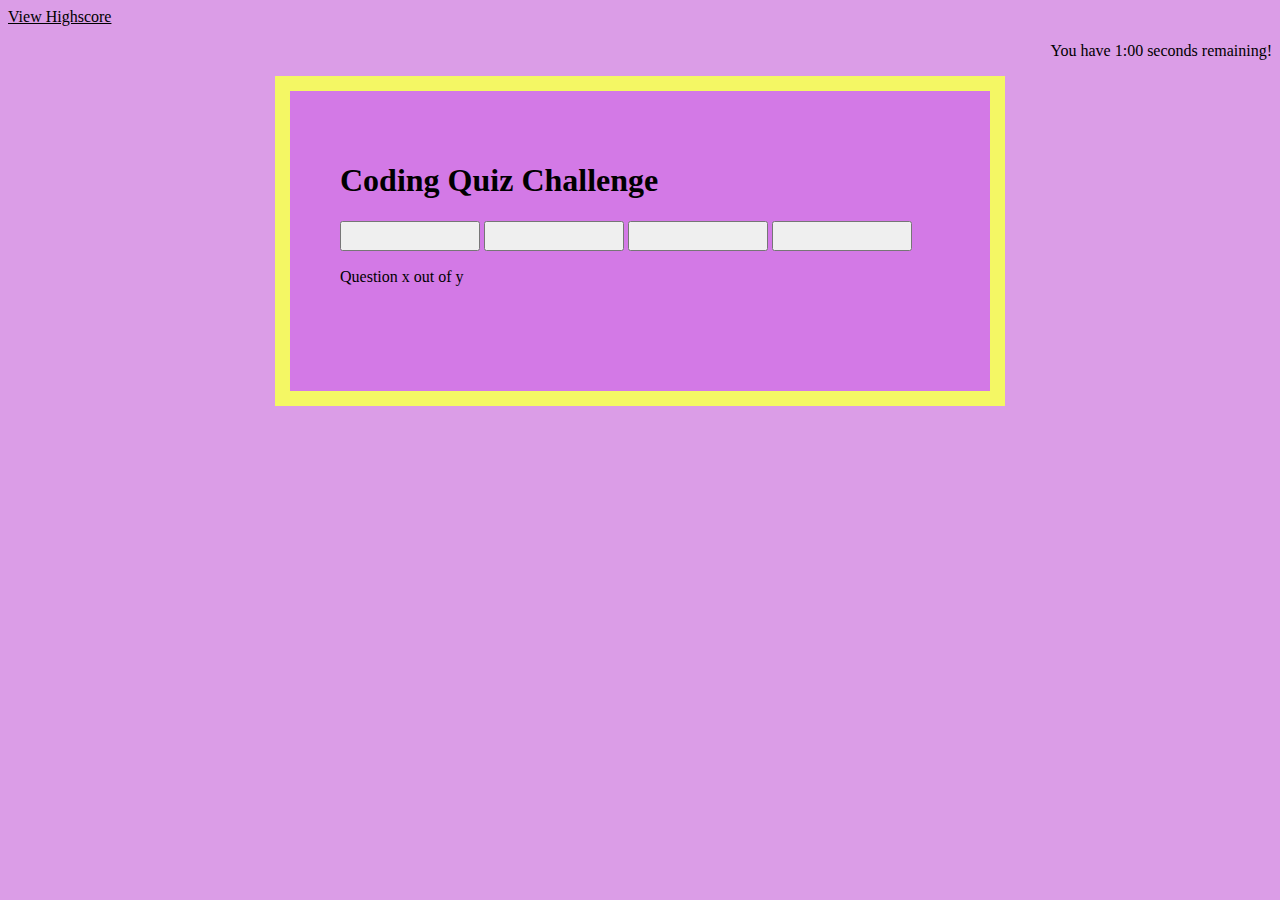
==== index.html @ a8398ae8 "formatted html some more and added in a little css just to be able to visualize better." ====
<!DOCTYPE html>
<html lang="en">
<head>
    <meta charset="UTF-8">
    <meta name="viewport" content="width=device-width, initial-scale=1.0">
    <link rel="stylesheet" href="./style.css">
    <title>JavaScript Quiz</title>
</head>
<body>
    <div>
        
            <a href="./highscore.html">View Highscore</a>
            <p id="timer">You have <span id="time">1:00</span> seconds remaining!</p>
        
    </div>



    <div class="maingrid">
        <div id="quiz">
            <h1>Coding Quiz Challenge</h1>

            <p id="question"></p>

            <div class="buttons">
                <button class="btnstyle" id="btn0"><span id="choice0"></span></button>
                <button class="btnstyle" id="btn1"><span id="choice1"></span></button>
                <button class="btnstyle" id="btn2"><span id="choice2"></span></button>
                <button class="btnstyle" id="btn3"><span id="choice3"></span></button>
            </div>

            <footer>
                <p id="progress">Question x out of y</p>
            </footer>
        </div>
    </div>


    <script src="./script.js"></script>
</body>
</html>
---- style.css ----
body {
    background-color: rgb(219, 157, 231);
}

a {
    color: black;
}

#timer {
    text-align: right;
}

/* .maingrid {
    margin-left: auto;
    margin-right: auto;
} */

#quiz {
  background-color: rgb(211, 121, 230);
  width: 600px;
  height: 200px;
  border: 15px solid rgb(244, 247, 100);
  padding: 50px;
  margin-left: auto;
  margin-right: auto;
}

.btnstyle {
    width: 140px;
    height: 30px;
}
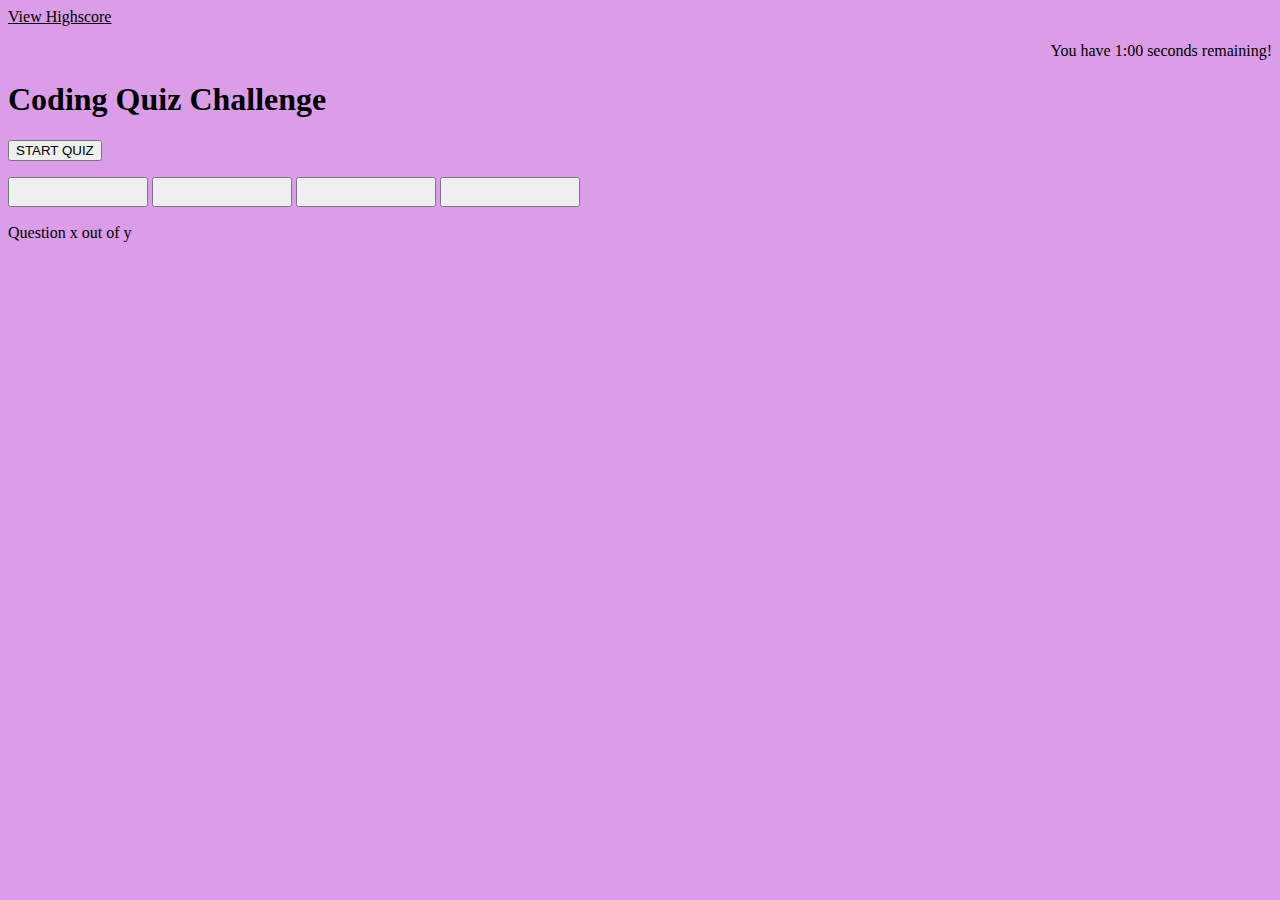
==== commit 06f25408: "office hours work on objects/arrays" ====
--- a/index.html
+++ b/index.html
@@ -17,8 +17,9 @@
 
 
     <div class="maingrid">
-        <div id="quiz">
+        <div data-begin="begin" id="quizContainer">
             <h1>Coding Quiz Challenge</h1>
+            <button id="startButton">START QUIZ</button>
 
             <p id="question"></p>
 
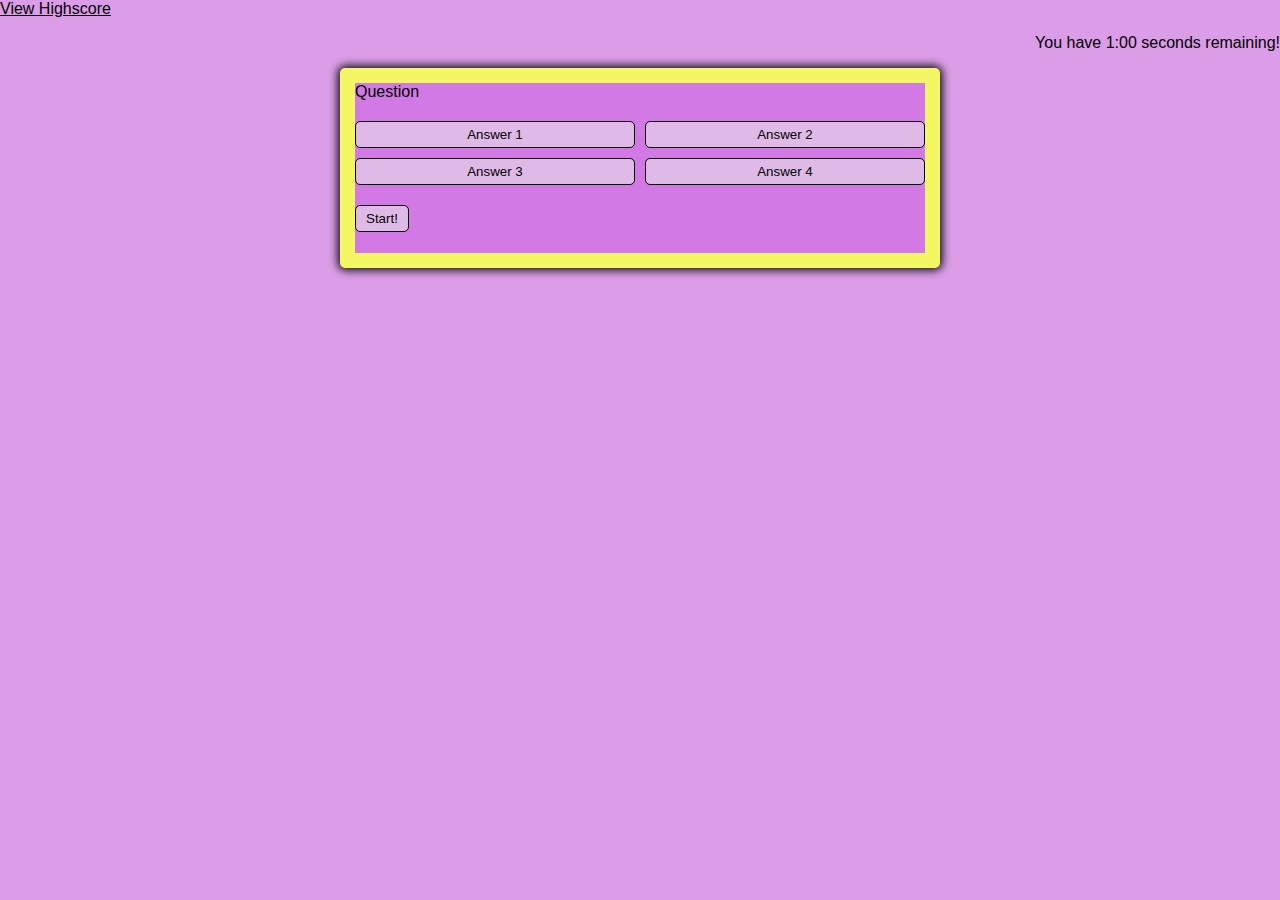
==== commit 58085572: "css tweaking" ====
--- a/index.html
+++ b/index.html
@@ -15,8 +15,22 @@
     </div>
 
 
+    <div class="container">
+        <div id="question-container" class="hide">
+            <div id="question">Question</div>
+            <div id="answer-buttons" class="btn-grid">
+              <button class="btn">Answer 1</button>
+              <button class="btn">Answer 2</button>
+              <button class="btn">Answer 3</button>
+              <button class="btn">Answer 4</button>
+            </div>
+        </div>
+        <div class="controls">
+            <button id="start-btn" class="start-btn btn">Start!</button>
+        </div>
+    </div>
 
-    <div class="maingrid">
+    <!-- <div class="container">
         <div data-begin="begin" id="quizContainer">
             <h1>Coding Quiz Challenge</h1>
             <button id="startButton">START QUIZ</button>
@@ -34,7 +48,7 @@
                 <p id="progress">Question x out of y</p>
             </footer>
         </div>
-    </div>
+    </div> -->
 
 
     <script src="./script.js"></script>
--- a/style.css
+++ b/style.css
@@ -1,5 +1,12 @@
+*, *::before, *::after {
+    box-sizing: border-box;
+    font-family: Impact, Haettenschweiler, 'Arial Narrow Bold', sans-serif;
+}
+
 body {
     background-color: rgb(219, 157, 231);
+    padding: 0;
+    margin: 0;
 }
 
 a {
@@ -10,22 +17,45 @@
     text-align: right;
 }
 
+.container {
+  background-color: rgb(211, 121, 230);
+  width: 600px;
+  height: 200px;
+  border: 15px solid rgb(244, 247, 100);
+  border-radius: 5px;
+  margin-left: auto;
+  margin-right: auto;
+  box-shadow: 0 0 10px 2px;
+}
+
+.btn-grid {
+    display: grid;
+    grid-template-columns: repeat(2, auto);
+    gap: 10px;
+    margin: 20px 0;
+}
+
+.btn {
+    border: 1px solid black;
+    background-color: rgb(224, 186, 231);
+    border-radius: 5px;
+    padding: 5px 10px;
+}
+
+.btn:hover {
+    border: 1px solid rgb(197, 22, 228);
+    background-color: rgb(241, 245, 41);
+    box-shadow: 0 0 10px 2px;
+}
+
+
 /* .maingrid {
     margin-left: auto;
     margin-right: auto;
 } */
 
-#quiz {
-  background-color: rgb(211, 121, 230);
-  width: 600px;
-  height: 200px;
-  border: 15px solid rgb(244, 247, 100);
-  padding: 50px;
-  margin-left: auto;
-  margin-right: auto;
-}
 
-.btnstyle {
+/* .btnstyle {
     width: 140px;
     height: 30px;
-}+} */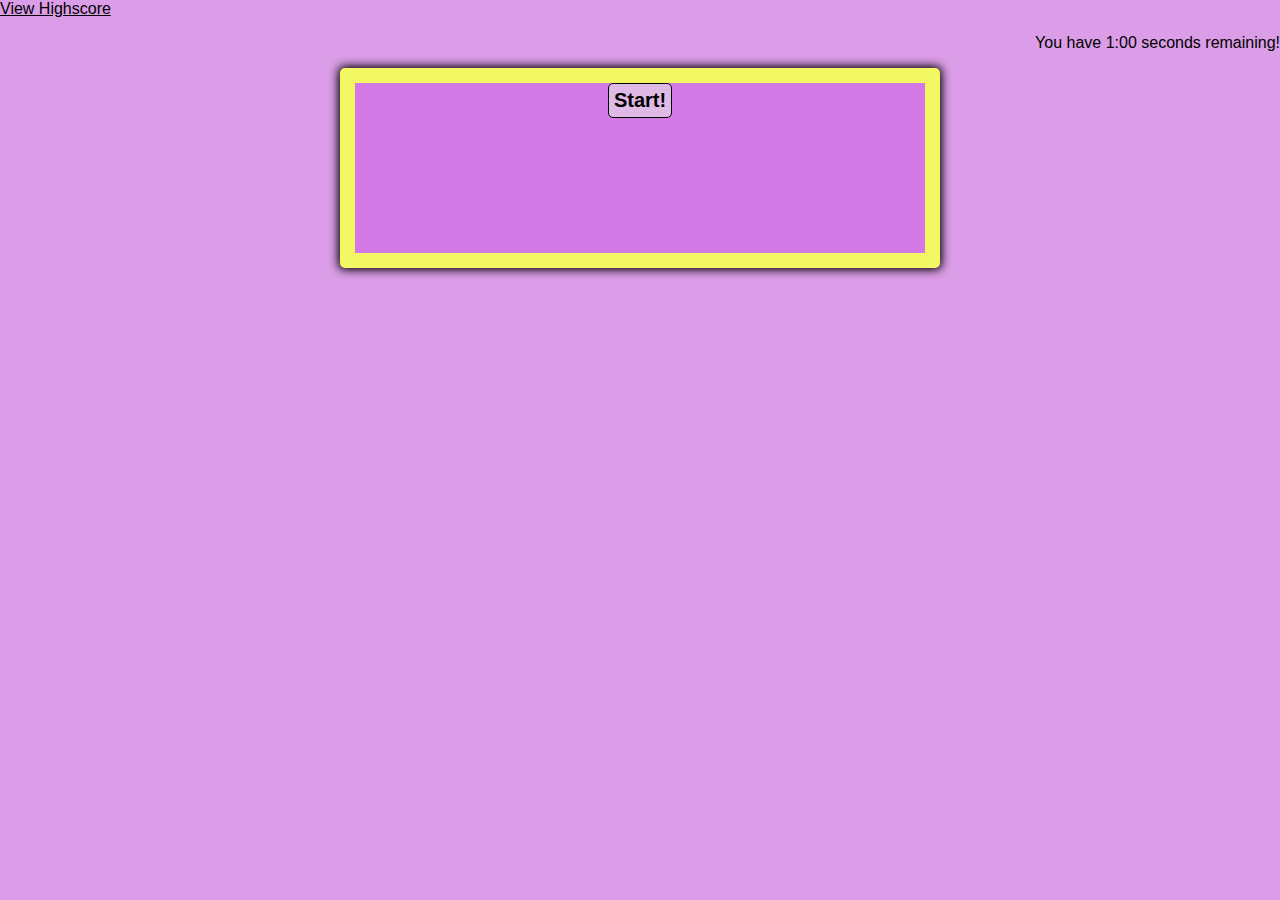
==== commit e5311cd5: "getting crushed by the set interval timer stuff. tried a million things and I can't get it to work. " ====
--- a/index.html
+++ b/index.html
@@ -5,6 +5,10 @@
     <meta name="viewport" content="width=device-width, initial-scale=1.0">
     <link rel="stylesheet" href="./style.css">
     <title>JavaScript Quiz</title>
+    <script
+  src="https://code.jquery.com/jquery-3.5.1.min.js"
+  integrity="sha256-9/aliU8dGd2tb6OSsuzixeV4y/faTqgFtohetphbbj0="
+  crossorigin="anonymous"></script>
 </head>
 <body>
     <div>
@@ -19,10 +23,10 @@
         <div id="question-container" class="hide">
             <div id="question">Question</div>
             <div id="answer-buttons" class="btn-grid">
-              <button class="btn">Answer 1</button>
+              <!-- <button class="btn">Answer 1</button>
               <button class="btn">Answer 2</button>
               <button class="btn">Answer 3</button>
-              <button class="btn">Answer 4</button>
+              <button class="btn">Answer 4</button> -->
             </div>
         </div>
         <div class="controls">
@@ -51,6 +55,6 @@
     </div> -->
 
 
-    <script src="./script.js"></script>
+    <script src="./reference.js"></script>
 </body>
 </html>--- a/style.css
+++ b/style.css
@@ -48,6 +48,22 @@
     box-shadow: 0 0 10px 2px;
 }
 
+.start-btn {
+    font-size: 20px;
+    font-weight: bold;
+    padding: 5px;
+}
+
+.controls {
+    display: flex;
+    justify-content: center;
+    align-items: center;
+}
+
+.hide {
+    display: none;
+}
+
 
 /* .maingrid {
     margin-left: auto;
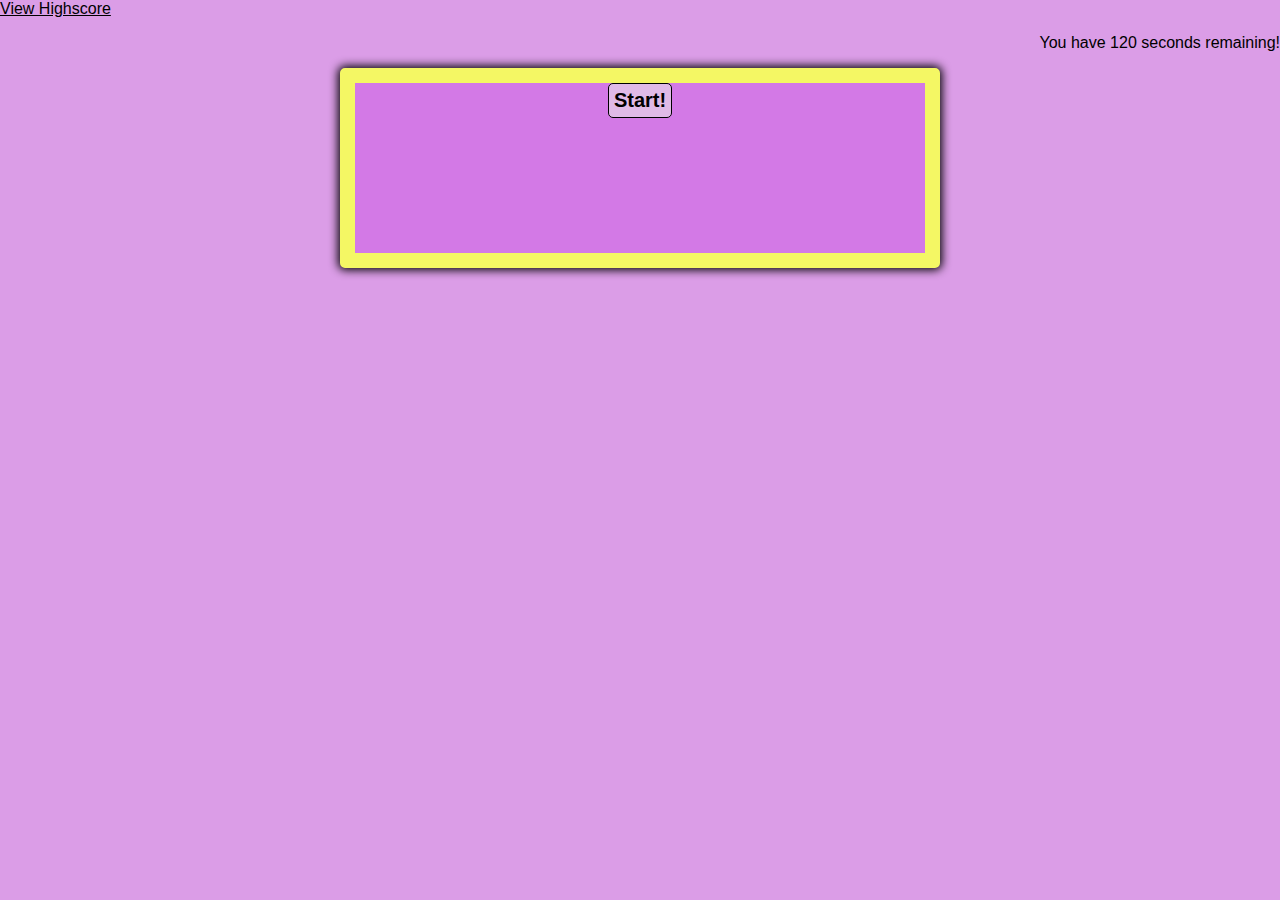
==== commit 24b3441a: "got the timer working" ====
--- a/index.html
+++ b/index.html
@@ -14,7 +14,7 @@
     <div>
         
             <a href="./highscore.html">View Highscore</a>
-            <p id="timer">You have <span id="time">1:00</span> seconds remaining!</p>
+            <p id="timer">You have <span id="time">120</span> seconds remaining!</p>
         
     </div>
 
@@ -23,10 +23,7 @@
         <div id="question-container" class="hide">
             <div id="question">Question</div>
             <div id="answer-buttons" class="btn-grid">
-              <!-- <button class="btn">Answer 1</button>
-              <button class="btn">Answer 2</button>
-              <button class="btn">Answer 3</button>
-              <button class="btn">Answer 4</button> -->
+            <!-- Using the 123 punch method with Jquery to add buttons and options in dynamically -->
             </div>
         </div>
         <div class="controls">
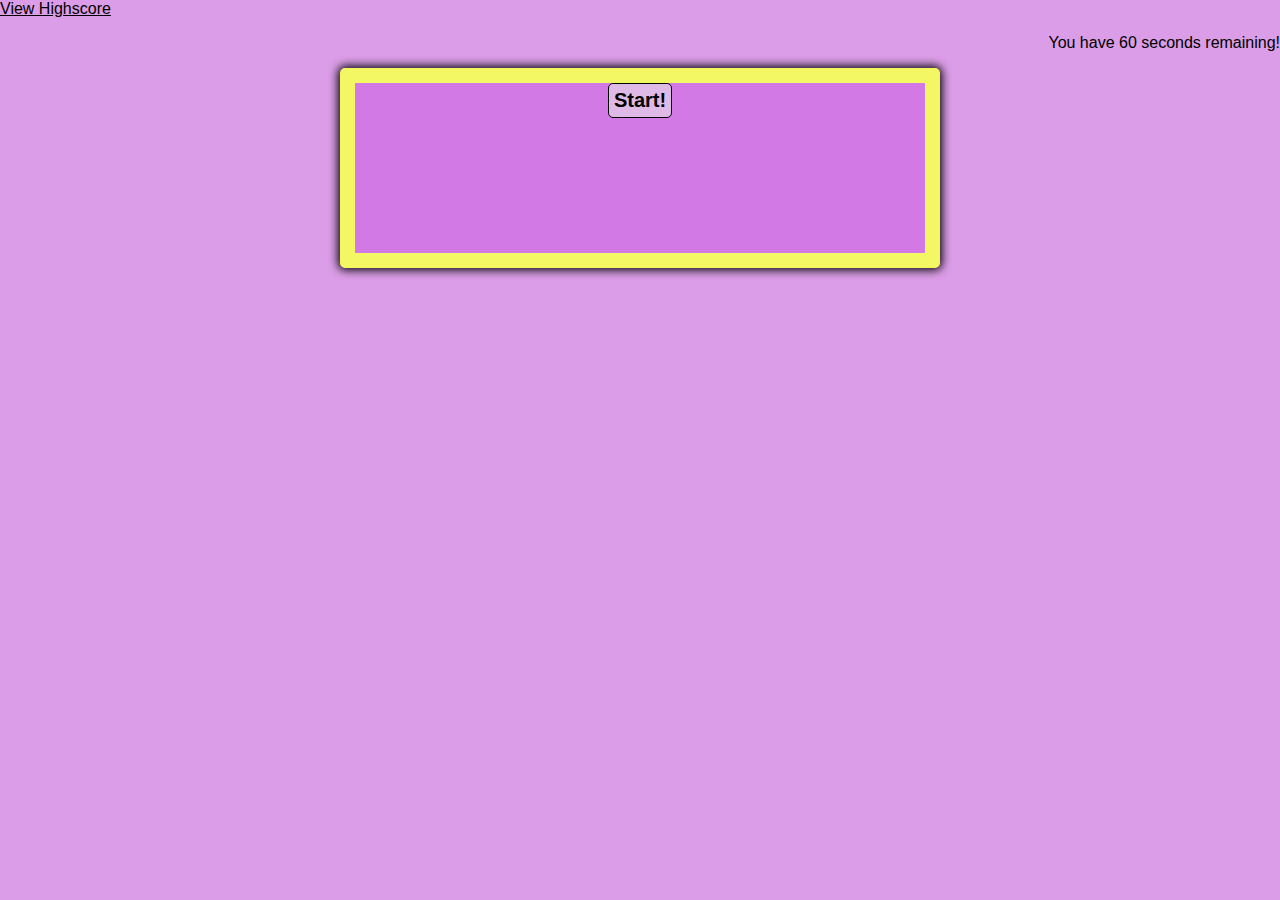
==== commit 57884be2: "got rid of not needed comments on index.html" ====
--- a/index.html
+++ b/index.html
@@ -14,7 +14,7 @@
     <div>
         
             <a href="./highscore.html">View Highscore</a>
-            <p id="timer">You have <span id="time">120</span> seconds remaining!</p>
+            <p id="timer">You have <span id="time">60</span> seconds remaining!</p>
         
     </div>
 
@@ -31,27 +31,7 @@
         </div>
     </div>
 
-    <!-- <div class="container">
-        <div data-begin="begin" id="quizContainer">
-            <h1>Coding Quiz Challenge</h1>
-            <button id="startButton">START QUIZ</button>
 
-            <p id="question"></p>
-
-            <div class="buttons">
-                <button class="btnstyle" id="btn0"><span id="choice0"></span></button>
-                <button class="btnstyle" id="btn1"><span id="choice1"></span></button>
-                <button class="btnstyle" id="btn2"><span id="choice2"></span></button>
-                <button class="btnstyle" id="btn3"><span id="choice3"></span></button>
-            </div>
-
-            <footer>
-                <p id="progress">Question x out of y</p>
-            </footer>
-        </div>
-    </div> -->
-
-
-    <script src="./reference.js"></script>
+    <script src="./script.js"></script>
 </body>
 </html>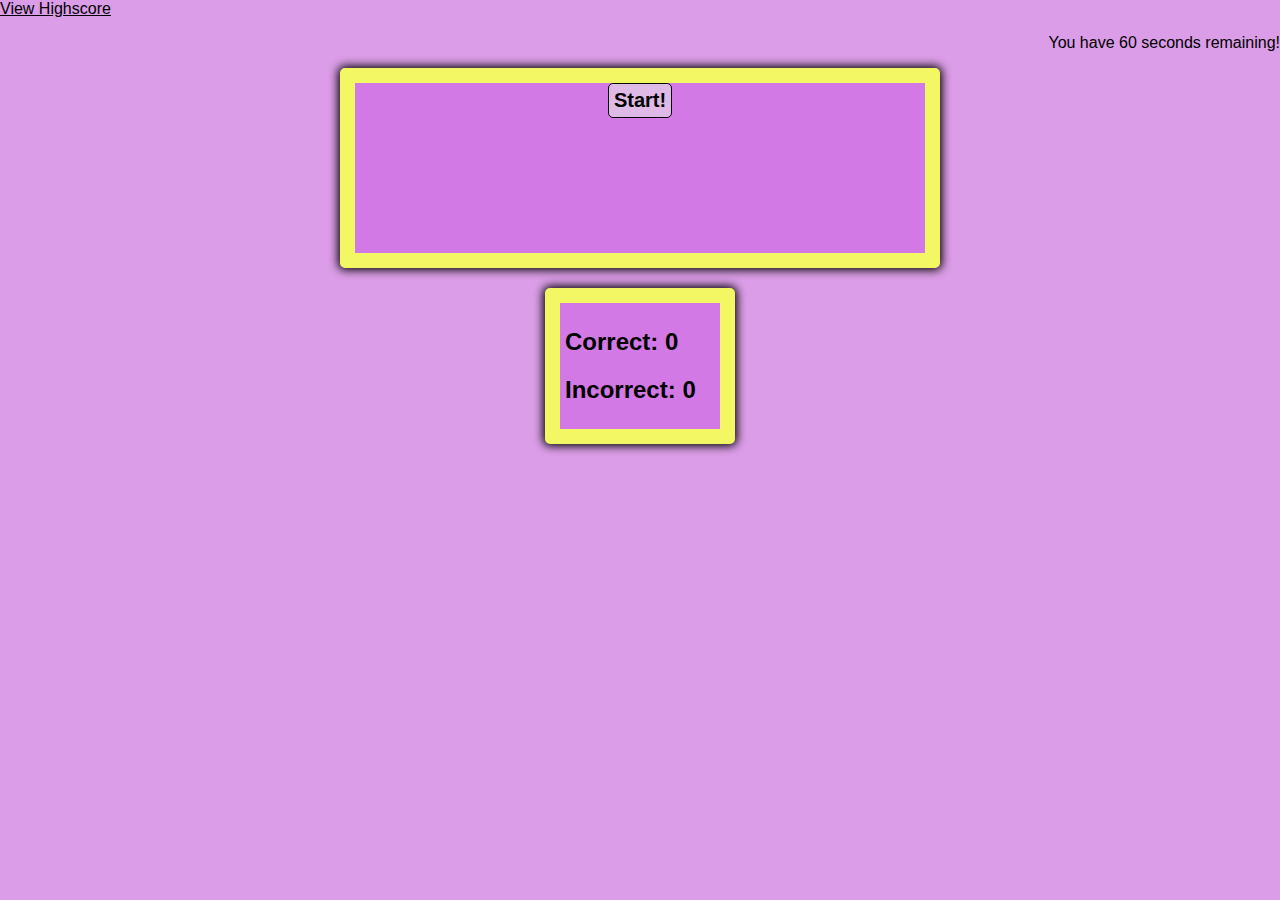
==== commit 0ac5140c: "working on the function to increase and decrease the points. I think I've got some structer coming a" ====
--- a/index.html
+++ b/index.html
@@ -30,6 +30,14 @@
             <button id="start-btn" class="start-btn btn">Start!</button>
         </div>
     </div>
+    <div class="store-score">
+        <div id="correct">
+            <h2>Correct: <span id="counter-correct">0</span></h2>
+        </div>
+        <div id="incorrect">
+            <h2>Incorrect: <span id="counter-incorrect">0</span></h2>
+        </div>
+    </div>
 
 
     <script src="./script.js"></script>
--- a/style.css
+++ b/style.css
@@ -27,6 +27,34 @@
   margin-right: auto;
   box-shadow: 0 0 10px 2px;
 }
+
+.store-score {
+background-color: rgb(211, 121, 230);
+  width: 190px;
+  padding: 5px;
+  height: auto;
+  border: 15px solid rgb(244, 247, 100);
+  border-radius: 5px;
+  margin-top: 20px;
+  margin-left: auto;
+  margin-right: auto;
+  box-shadow: 0 0 10px 2px;
+}
+
+.score-container {
+    background-color: rgb(211, 121, 230);
+    width: 600px;
+    height: 200px;
+    border: 15px solid rgb(244, 247, 100);
+    border-radius: 5px;
+    margin-top: 100px;
+    margin-left: auto;
+    margin-right: auto;
+    box-shadow: 0 0 10px 2px;
+    display: flex;
+    justify-content: center;
+    align-items: center;
+  }
 
 .btn-grid {
     display: grid;
